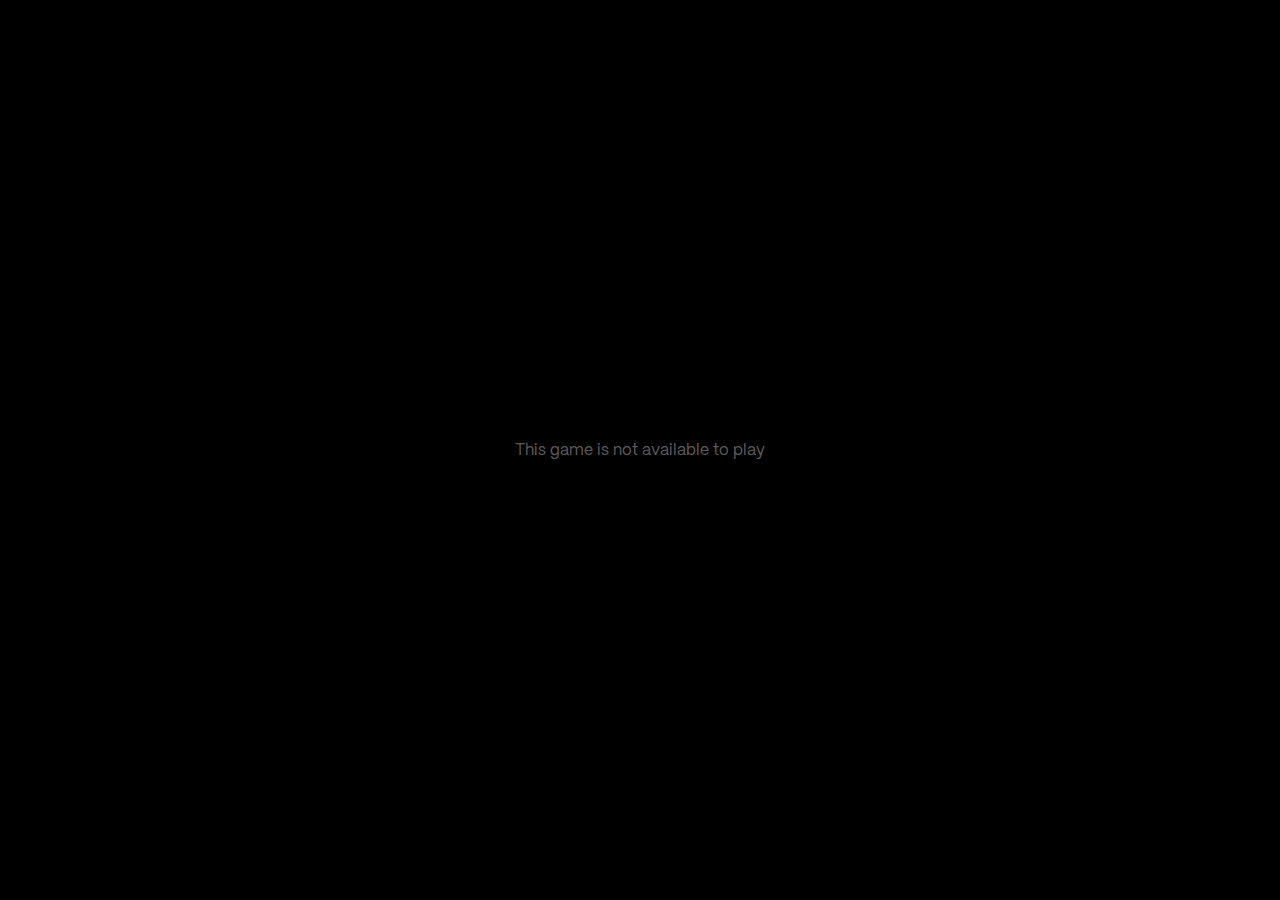
==== index.html @ 74ee014f "Initial Commit" ====
<!doctype html>
<html lang="en-GB">
<head>
    <title>PWA Template</title>
    
    <meta http-equiv="Permissions-Policy" content="interest-cohort=()">
    <meta name="description" content="A WebGL PWA template" />
    <meta name='viewport' content='width=device-width, initial-scale=1, maximum-scale=1, minimum-scale=1, user-scalable=no, viewport-fit=cover' />
    <meta name="apple-mobile-web-app-capable" content="yes" />
    <meta name="apple-mobile-web-app-status-bar-style" content="black-translucent" />
    <meta name="apple-mobile-web-app-title" content="PWA Template">
    <meta name="mobile-web-app-capable" content="yes">
    <meta http-equiv="Cache-Control" content="no-cache, no-store, must-revalidate" />
    <meta http-equiv="Pragma" content="no-cache" />
    <meta http-equiv="Expires" content="0" />
    <meta name="theme-color" content="#000000"/>

    <link rel="stylesheet" href="./css/styles.css">
    <link rel="manifest" href="manifest.json">

    <link rel="icon" type="image/png" sizes="32x32" href="./icons/favicon-32.png">
    <link rel="icon" type="image/png" sizes="16x16" href="./icons/favicon-16.png">
</head>
<body>
    <script>
        if('serviceWorker' in navigator){
            navigator.serviceWorker.register('./service-worker.js');
        }
    </script>

    <div id='container'>
        <iframe id='frame'
                src='./app.html'
                webkitallowfullscreen='true'
                mozallowfullscreen='true'
                allow='autoplay'
                allowfullscreen='true'
                allowvr
                scrolling='no'
                frameBorder='0'
                title='PWA Canvas'>
        </iframe>
    </div>

    <script type='text/javascript'>
        const iframe = document.getElementById('frame');

        iframe.requestFullScreen = iframe.requestFullScreen || iframe.mozRequestFullScreen || iframe.webkitRequestFullScreen;

        if (iframe.requestFullScreen) {
            document.addEventListener('gofull', function() {
                console.log("Going fullscreen");
                iframe.requestFullScreen();
            }, false);
        }

        iframe.addEventListener('load', function () {
            iframe.contentWindow.focus();
        });

        window.getQueryParams = function() {
            return new URLSearchParams(window.location.search);
        };
    </script>
</body>
</html>
---- css/styles.css ----
html {
    height: 100%
}

body {
    margin: 0;
    width: 100%;
    height: 100%;
    overflow: hidden;
    font-family: Helvetica, arial, freesans, clean, sans-serif;
    -webkit-touch-callout: none;
    -webkit-user-select: none;
    -khtml-user-select: none;
    -moz-user-select: none;
    -ms-user-select: none;
    user-select: none
}

#container {
    position: absolute;
    top: 0;
    right: 0;
    bottom: 0;
    left: 0;
    width: 100%;
    height: 100%;
    overflow: hidden
}

#frame {
    border: none;
    width: 100%;
    height: 100%;
    overflow: hidden
}
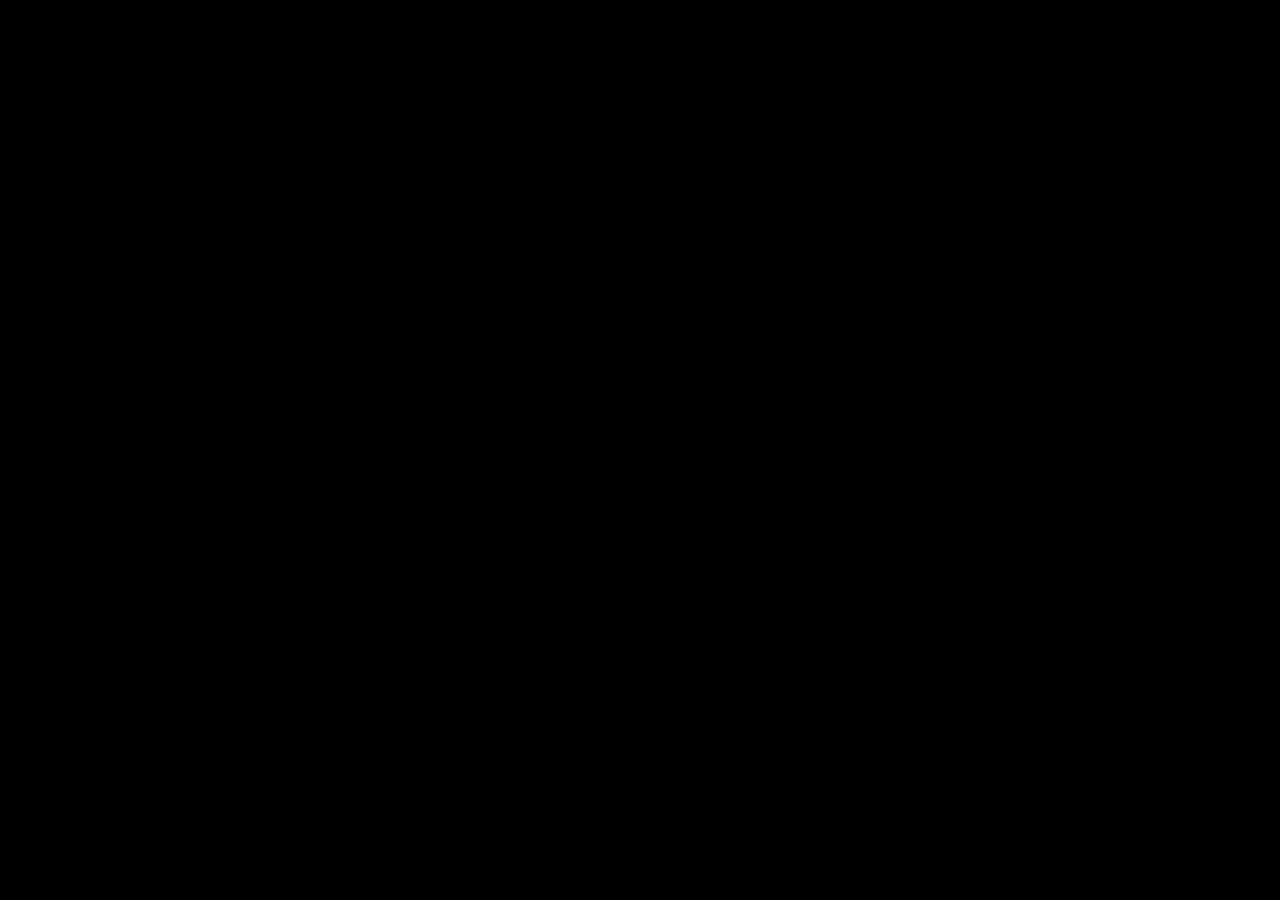
==== commit 792bf291: "Basic entry listening system" ====
--- a/index.html
+++ b/index.html
@@ -50,7 +50,6 @@
 
         if (iframe.requestFullScreen) {
             document.addEventListener('gofull', function() {
-                console.log("Going fullscreen");
                 iframe.requestFullScreen();
             }, false);
         }
